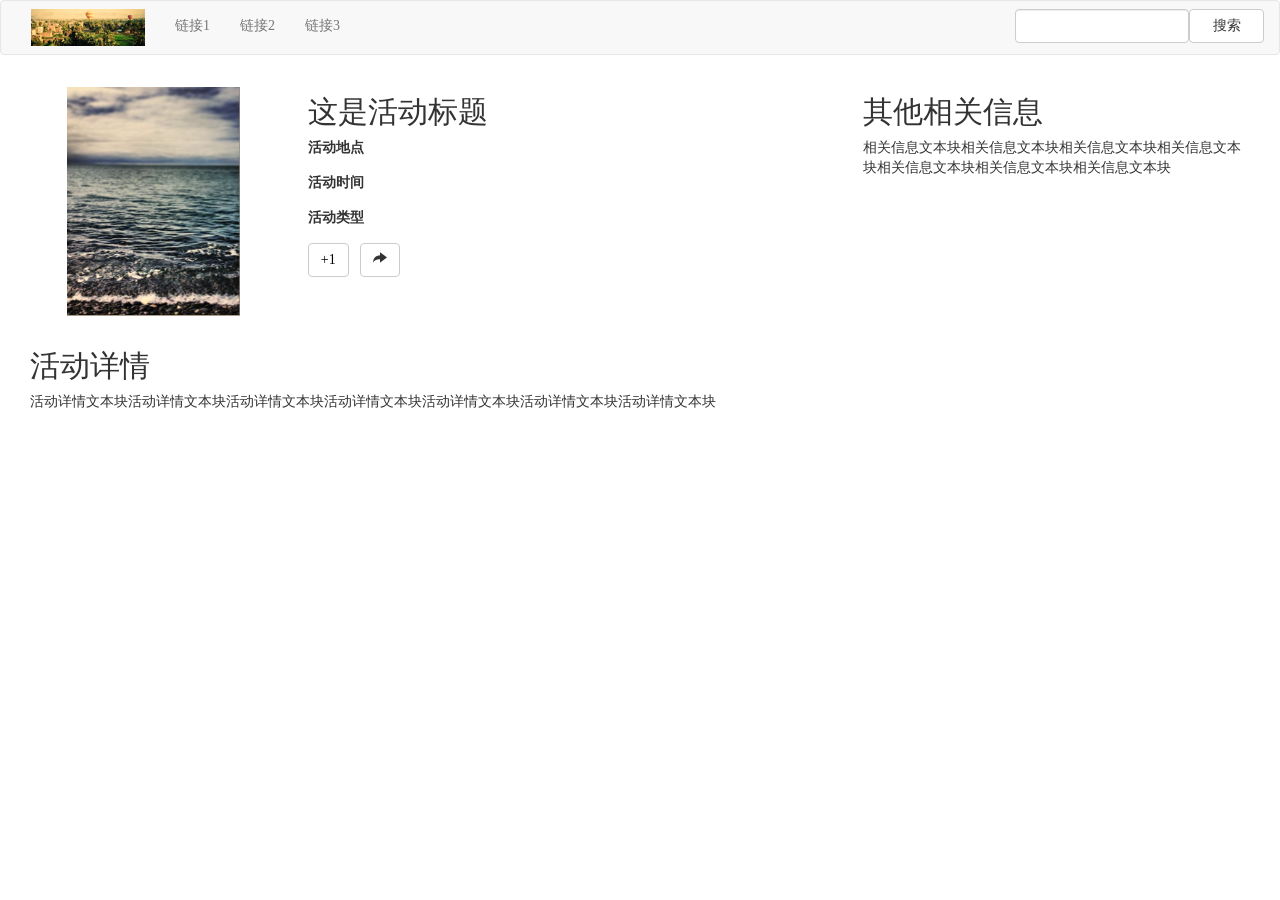
==== index.html @ 6638158f "活动详情页面更新 * 页面使用HTML5编写，对所使用的第三方框架不做要求  * 页面上有两个按钮，分别是+1和分享。需求如下： - +1按钮默认是白底黑字的，用户点击+1按钮后按钮变为红底白字，再点" ====
<!DOCTYPE html>
<html>
 
<head>
<meta charset="utf-8"> 
<meta name="viewport" content="width=device-width, initial-scale=1">

<title>活动详情</title>
 
<link rel="stylesheet" href="css/bootstrap/css/bootstrap.css">
<link rel="stylesheet" type="text/css" href="css/style.css">
</head>
<body>
<header>
	
	<nav class="navbar navbar-default" role="navigation">
		<div class="container-fluid">
			<div class="" id="bs-example-navbar-collapse-1">
				<!-- 搜索框 -->
			    <div>
				    <form class="navbar-form navbar-right form-inline" role="search">
				        <input type="text" class="form-control" placeholder="" style="float:left;width:70%;">
				        <button type="submit" class="btn btn-default" style="width:30%;">搜索</button>
				    </form>
			    </div>
			    <!-- logo展示 -->
				<div class="navbar-form navbar-left">
				    <a href="#" style="display:block;">
	        			<img src="image/logo.png" class="img-responsive" alt="Responsive image">
	      			</a>
				</div>
				<!-- 栏目 -->
			    <ul id="linkList" class="nav navbar-nav link-list">
			        <li style="float:left;"><a href="#">链接1</a></li>
			        <li style="float:left;"><a href="#">链接2</a></li>
			        <li style="float:left;"><a href="#">链接3</a></li>
			    </ul>

		    </div>
		</div>
	</nav>


</header>
<article>
	<div class="container-fluid">
		<div class="col-sm-8 blog-main">
			<div class="row">
				<div class="col-sm-4">
					<h2 class="titleLeft">这是活动标题</h2>
					<img id="poster" src="image/poster.png" class="img-responsive" alt="Responsive image">
			    </div>
			    <div class="col-sm-5">
					<h2 class="titleRight">这是活动标题</h2>
					<div><label>活动地点</label><p></p></div>
					<div><label>活动时间</label><p></p></div>
					<div><label>活动类型</label><p></p></div>
					<div class="btnDiv" style="width:50%;">
						<button type="button" id="btnPraise" class="btn btn-default unpraised">+1</button>
						<button type="button button" id="btnShare" class="btn btn-default right">
						  <span class="glyphicon glyphicon-share-alt"></span>
						</button>
					</div>

				</div>
			</div>
			<div class="row">
				<div class="col-sm-12">
					<h2>活动详情</h2>
					<p>活动详情文本块活动详情文本块活动详情文本块活动详情文本块活动详情文本块活动详情文本块活动详情文本块</p>
				</div>
			</div>

		</div>
		<div class="col-sm-4" style="">
			<h2>其他相关信息</h2>
			<p>相关信息文本块相关信息文本块相关信息文本块相关信息文本块相关信息文本块相关信息文本块相关信息文本块</p>
		</div>
	</div>


</article>
<footer></footer>

</body>
</html>
<script type="text/javascript" src="js/jquery.min.js"></script>
<script type="text/javascript" src="js/script.js">

</script>
---- css/style.css ----
@media screen and (min-device-width: 770px) {
	.titleLeft{
		display: none;
	}
	.titleRight{
		display: block;
	}
	.praised, .praised:focus {
		background: red;
		color: white;
		margin-right: 5%;

	}
	.unpraised, .unpraised:focus {
		background: white;
		color: black;
		margin-right: 5%;

	}
	.btnDiv {
		float: left;
	}

}
@media screen and (min-width: 0px) and (max-device-width: 770px) {
	.titleLeft{
		display: block;
	}
	.titleRight{
		display: none;
	}
	.btnDiv {
		float: right;
	}
	.praised, .praised:focus {
		background: red;
		color: white;
		margin-left: 5%;
	}
	.unpraised, .unpraised:focus {
		background: white;
		color: black;
		margin-left: 5%;
	}
	.right {
		float: right;
	}
}

*{
	font-family: "微软雅黑";
}

#poster{
	margin: auto;
	padding: 5%;

}
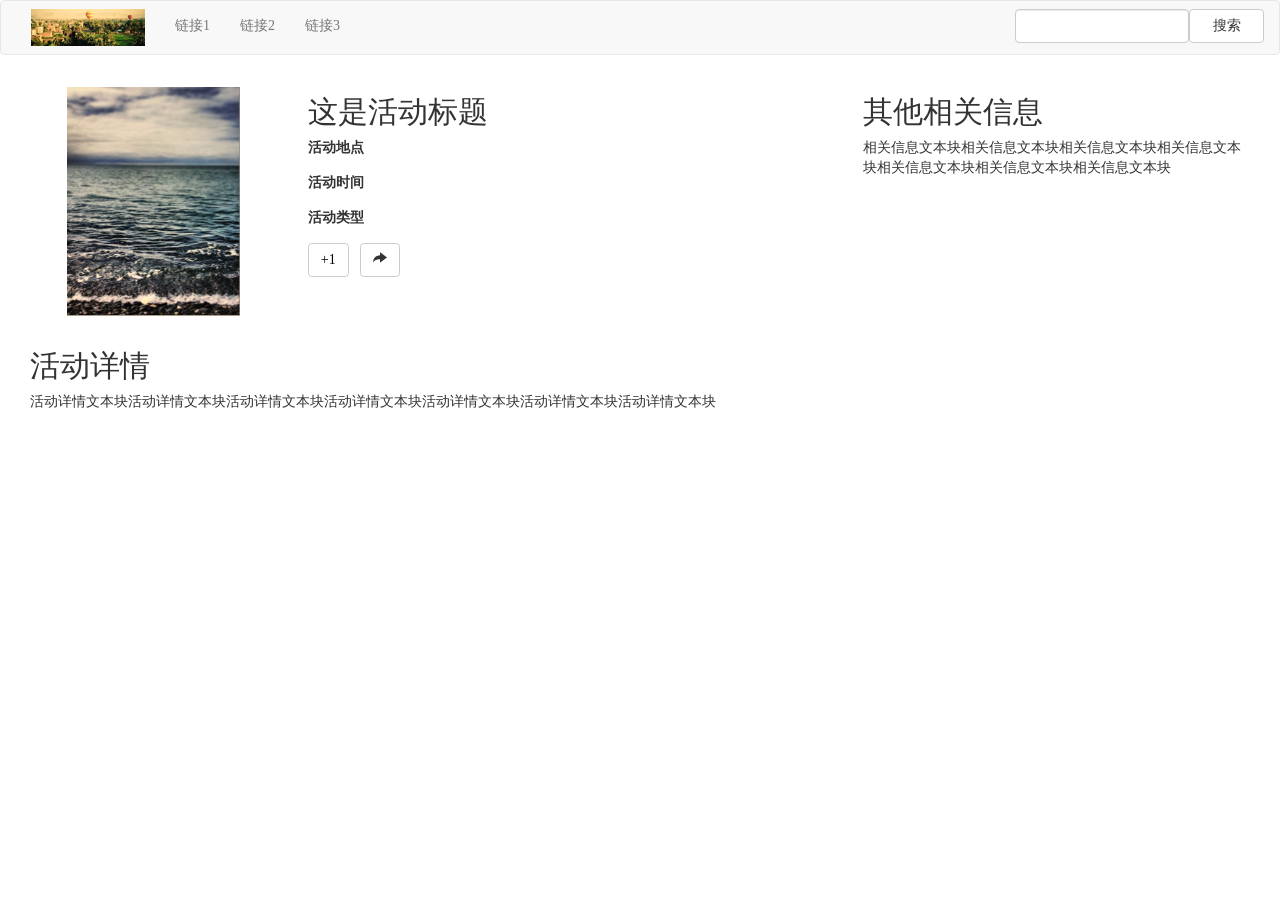
==== commit 145a54d2: "编码 删除内置样式，写入css文件，更换modal为bootstrap的模态窗 全部使用tab缩进" ====
--- a/index.html
+++ b/index.html
@@ -2,6 +2,7 @@
 <html>
  
 <head>
+
 <meta charset="utf-8"> 
 <meta name="viewport" content="width=device-width, initial-scale=1">
 
@@ -10,38 +11,59 @@
 <link rel="stylesheet" href="css/bootstrap/css/bootstrap.css">
 <link rel="stylesheet" type="text/css" href="css/style.css">
 </head>
+
 <body>
+
+<!-- 填写分享理由 模态框 默认隐藏-->
+<div class="modal fade" id="shareModal" tabindex=1 role="dialog" aria-labelledy="shareModalLabel" aria-hidden="true">
+	<div class="modal-dialog">
+		<div class="modal-content">
+			<div class="modal-header">
+				<button type="button" class="close" data-dismiss="modal"><span aria-hidden="true">&times;</span><span class="sr-only">关闭</span></button>
+				<h4 class="modal-title" id="shareModalLabel">填写分享理由</h4>
+			</div>
+			<div class="modal-body">
+				<textarea id="shareReason" class="form-control" rows="3" placeholder="填写分享理由"></textarea>
+			</div>
+			<div class="modal-footer">
+				<button type="button" class="btn btn-default" data-dismiss="modal">关闭</button>
+				<button class="btn btn-primary" id="btnShare">提交</button>
+			</div>
+		</div>
+	</div>
+</div>
+
 <header>
-	
-	<nav class="navbar navbar-default" role="navigation">
-		<div class="container-fluid">
-			<div class="" id="bs-example-navbar-collapse-1">
-				<!-- 搜索框 -->
-			    <div>
-				    <form class="navbar-form navbar-right form-inline" role="search">
-				        <input type="text" class="form-control" placeholder="" style="float:left;width:70%;">
-				        <button type="submit" class="btn btn-default" style="width:30%;">搜索</button>
-				    </form>
-			    </div>
-			    <!-- logo展示 -->
-				<div class="navbar-form navbar-left">
-				    <a href="#" style="display:block;">
-	        			<img src="image/logo.png" class="img-responsive" alt="Responsive image">
-	      			</a>
-				</div>
-				<!-- 栏目 -->
-			    <ul id="linkList" class="nav navbar-nav link-list">
-			        <li style="float:left;"><a href="#">链接1</a></li>
-			        <li style="float:left;"><a href="#">链接2</a></li>
-			        <li style="float:left;"><a href="#">链接3</a></li>
-			    </ul>
+<!-- 顶部导航条 -->
+<nav class="navbar navbar-default" role="navigation">
+	<div class="container-fluid">
+		<div class="" id="bs-example-navbar-collapse-1">
+			<!-- 搜索框 -->
+			<div>
+				<form class="navbar-form navbar-right form-inline search-form" role="search">
+					<input type="text" id="searchInput" class="form-control" placeholder="">
+					<button type="submit" class="btn btn-default">搜索</button>
+				</form>
+			</div>
+			<!-- logo展示 -->
+			<div class="navbar-form navbar-left">
+				<a href="#" class="logo" >
+					<img src="image/logo.png" class="img-responsive" alt="Responsive image">
+				</a>
+			</div>
+			<!-- 栏目 -->
+			<ul id="linkList" class="nav navbar-nav link-list">
+				<li><a href="#">链接1</a></li>
+				<li><a href="#">链接2</a></li>
+				<li><a href="#">链接3</a></li>
+			</ul>
 
-		    </div>
 		</div>
-	</nav>
-
+	</div>
+</nav>
 
 </header>
+
 <article>
 	<div class="container-fluid">
 		<div class="col-sm-8 blog-main">
@@ -49,16 +71,16 @@
 				<div class="col-sm-4">
 					<h2 class="titleLeft">这是活动标题</h2>
 					<img id="poster" src="image/poster.png" class="img-responsive" alt="Responsive image">
-			    </div>
-			    <div class="col-sm-5">
+				</div>
+				<div class="col-sm-5">
 					<h2 class="titleRight">这是活动标题</h2>
 					<div><label>活动地点</label><p></p></div>
 					<div><label>活动时间</label><p></p></div>
 					<div><label>活动类型</label><p></p></div>
-					<div class="btnDiv" style="width:50%;">
+					<div class="btnDiv">
 						<button type="button" id="btnPraise" class="btn btn-default unpraised">+1</button>
-						<button type="button button" id="btnShare" class="btn btn-default right">
-						  <span class="glyphicon glyphicon-share-alt"></span>
+						<button class="btn btn-default right" data-toggle="modal" data-target="#shareModal">
+							<span class="glyphicon glyphicon-share-alt"></span>
 						</button>
 					</div>
 
@@ -72,19 +94,16 @@
 			</div>
 
 		</div>
-		<div class="col-sm-4" style="">
+		<div class="col-sm-4">
 			<h2>其他相关信息</h2>
 			<p>相关信息文本块相关信息文本块相关信息文本块相关信息文本块相关信息文本块相关信息文本块相关信息文本块</p>
 		</div>
 	</div>
 
-
 </article>
 <footer></footer>
-
 </body>
 </html>
 <script type="text/javascript" src="js/jquery.min.js"></script>
-<script type="text/javascript" src="js/script.js">
-
-</script>+<script type="text/javascript" src="js/bootstrap.min.js"></script>
+<script type="text/javascript" src="js/script.js"></script>
--- a/css/style.css
+++ b/css/style.css
@@ -55,4 +55,20 @@
 	margin: auto;
 	padding: 5%;
 
+}
+#searchInput{
+	float:left;
+	width:70%;
+}
+.search-form button{
+	width:30%;
+}
+.logo{
+	display:block;
+}
+#linkList li{
+	float: left;
+}
+.btnDiv {
+	width:50%;
 }
